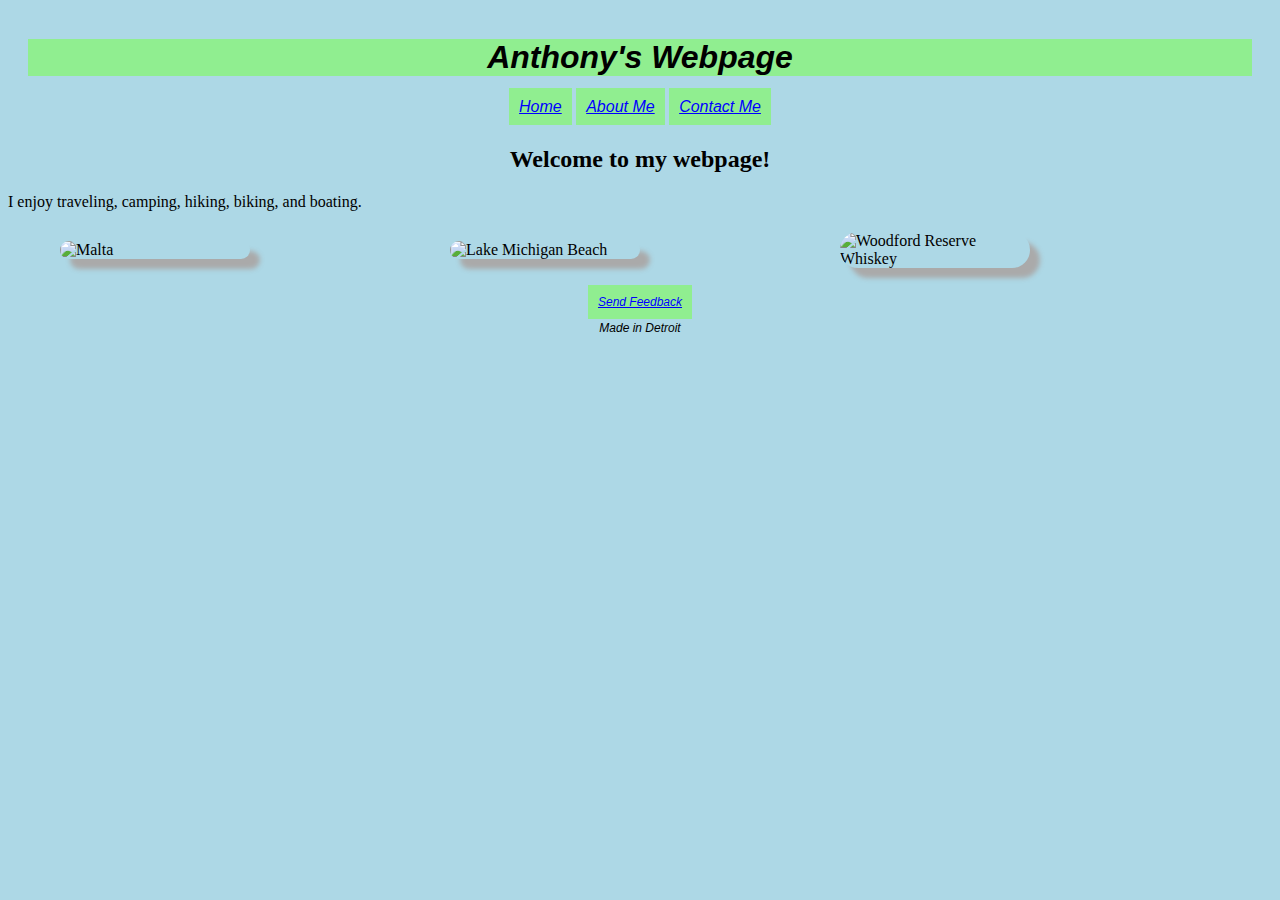
==== ChetcutiPortfolio/index.html @ 2d690395 "First upload" ====
<!DOCTYPE html>
<html>

<head>
<link rel="stylesheet" type="text/css" href="stylesheet.css">
<meta name="viewport" content="width=device-width, initial-scale=1.0">
<title>
Home
</title>
</head>

<body>
	<div class ="container">

			<div class = "header">

				<h1>
					Anthony's Webpage
				</h1>
					<div class ="navigation">
						<a href="/Users/Chetcuti/Documents/GrandCircus/ChetcutiPortfolio/index.html">Home</a>
						<a href="/Users/Chetcuti/Documents/GrandCircus/ChetcutiPortfolio/about.html">About Me</a>
						<a href="/Users/Chetcuti/Documents/GrandCircus/ChetcutiPortfolio/contact.html">Contact Me</a>
					</div>

			</div>

			<div class="content">
				
				<h2>
					Welcome to my webpage!
				</h2>
			

					<p>
						I enjoy traveling, camping, hiking, biking, and boating.
					</p>

				<div class = "allimages">
					<div class = "image">
						<img src="/Users/Chetcuti/Documents/GrandCircus/ChetcutiPortfolio/Images/MaltaWater.jpg" alt="Malta">
					</div>
					<div class = "image">
						<img src="/Users/Chetcuti/Documents/GrandCircus/ChetcutiPortfolio/Images/MichiganBeach.jpg" alt="Lake Michigan Beach">
					</div>
					<div class = "image">
						<img src="/Users/Chetcuti/Documents/GrandCircus/ChetcutiPortfolio/Images/Woodford.jpg" alt="Woodford Reserve Whiskey">
					</div>
				</div>
			</div>

			<div class = "footer">
					<p>
						<a href = "mailto:achetcuti310@gmail.com ?subject = Feedback&body = Message">
						Send Feedback
					</a>
					</p>
					<p>
					Made in Detroit
					</p>
			</div>

	</div>
	
</body>
</html>
---- ChetcutiPortfolio/stylesheet.css ----
body { background-color: lightblue;
	}
	
h1 {
    background-color: lightgreen;
	}
a {
	background-color: lightgreen;
	}
	
img {
    display: flex;
    width: 50%;
    justify-content: center;
    border-radius: 20px;
    box-shadow: 10px 10px 5px #aaaaaa;
	flex-basis: auto;
	}
	
form {
	border-style: solid;
    border-width: 5px;
    }
    
h2 {
text-align:center;
	}

a:link {
    color: blue;
    padding: 10px;
	}

a:visited {
    color: darkgreen;
	}

a:hover {
    color: red;
	}

a:active {
    color: white;
	}
	
#welcome{ text-align: center;
	}

.header{
    text-align: center;
    padding: 10px 20px;
    font-family: Arial;
	font-style: italic;
	}
    
.navigation{
	display: inline;
    margin-left: auto;
    margin-right: auto;
    width: 50%;
    text-align:center;
	}  
  
.content{
	font-family: Comic Sans MS;
	}

.allimages{

  padding: 20;

  display: flex;
  align-items: center;
  justify-content: center;
}



.image {
    margin: 5px;
    width: 380px;
	}
    

.firstform{
	text-align:center;
	padding: 20px;
	}

.footer{ 
	padding: 10px;
	font-family: Arial;
	font-style: italic;
	font-size: 12px;
	text-align: center;
	}
	
ol#facts{
   font-weight: bold;
	}
	
ul#movies li {
   font-weight: bold;
	}
	
@media all and (max-width: 600px) {
  .allimages{
    flex-direction: column;
    }
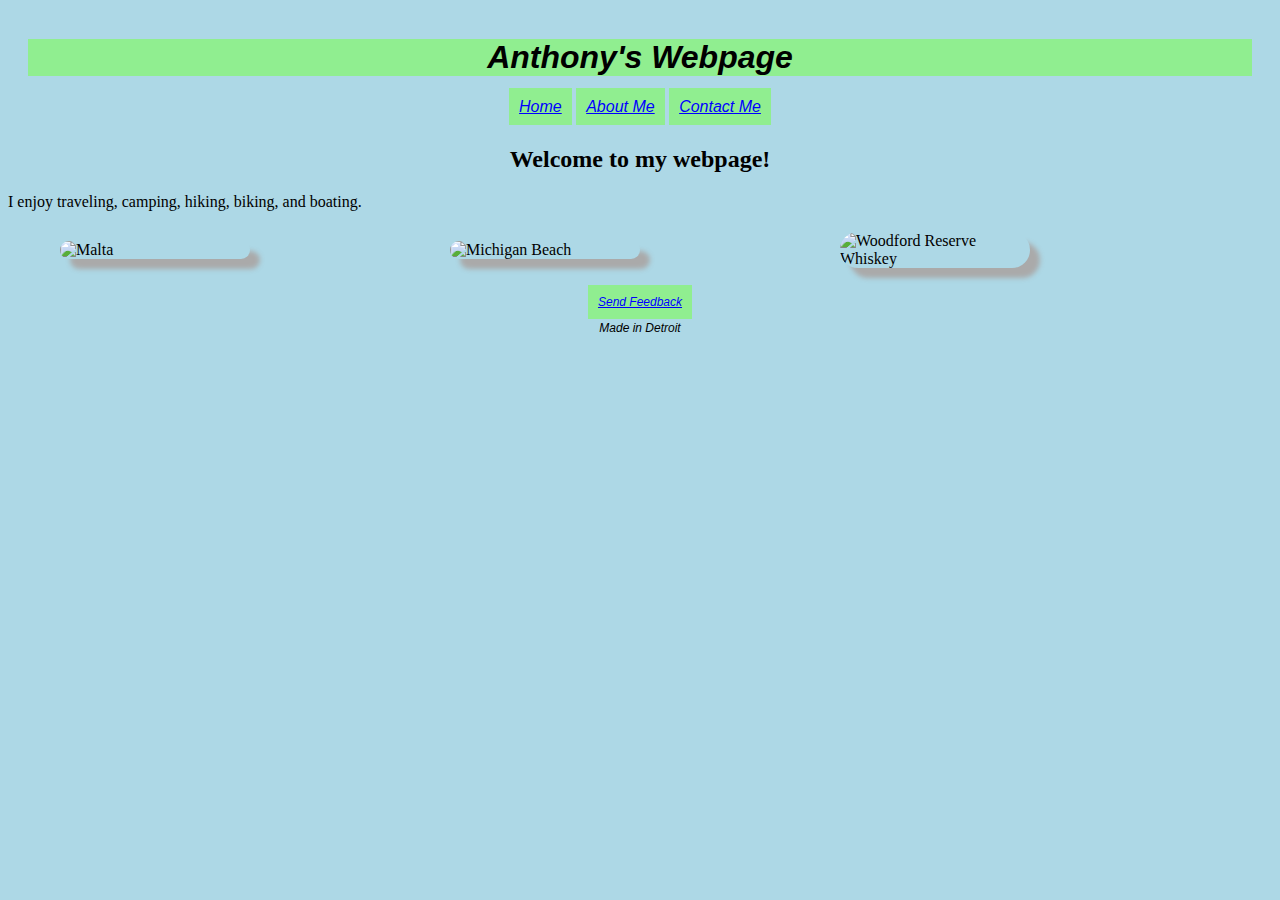
==== commit 6712aecf: "Third" ====
--- a/ChetcutiPortfolio/index.html
+++ b/ChetcutiPortfolio/index.html
@@ -18,9 +18,9 @@
 					Anthony's Webpage
 				</h1>
 					<div class ="navigation">
-						<a href="/Users/Chetcuti/Documents/GrandCircus/ChetcutiPortfolio/index.html">Home</a>
-						<a href="/Users/Chetcuti/Documents/GrandCircus/ChetcutiPortfolio/about.html">About Me</a>
-						<a href="/Users/Chetcuti/Documents/GrandCircus/ChetcutiPortfolio/contact.html">Contact Me</a>
+						<a href="/Users/Chetcuti/Documents/Coding/ChetcutiPortfolio/index.html">Home</a>
+						<a href="/Users/Chetcuti/Documents/Coding/ChetcutiPortfolio/about.html">About Me</a>
+						<a href="/Users/Chetcuti/Documents/Coding/ChetcutiPortfolio/contact.html">Contact Me</a>
 					</div>
 
 			</div>
@@ -38,13 +38,13 @@
 
 				<div class = "allimages">
 					<div class = "image">
-						<img src="/Users/Chetcuti/Documents/GrandCircus/ChetcutiPortfolio/Images/MaltaWater.jpg" alt="Malta">
+						<img src="images/maltawater.jpg" alt="Malta">
 					</div>
 					<div class = "image">
-						<img src="/Users/Chetcuti/Documents/GrandCircus/ChetcutiPortfolio/Images/MichiganBeach.jpg" alt="Lake Michigan Beach">
+						<img src="images/michiganbeach.jpg" alt="Michigan Beach">
 					</div>
 					<div class = "image">
-						<img src="/Users/Chetcuti/Documents/GrandCircus/ChetcutiPortfolio/Images/Woodford.jpg" alt="Woodford Reserve Whiskey">
+						<img src="images/woodford.jpg" alt="Woodford Reserve Whiskey">
 					</div>
 				</div>
 			</div>
